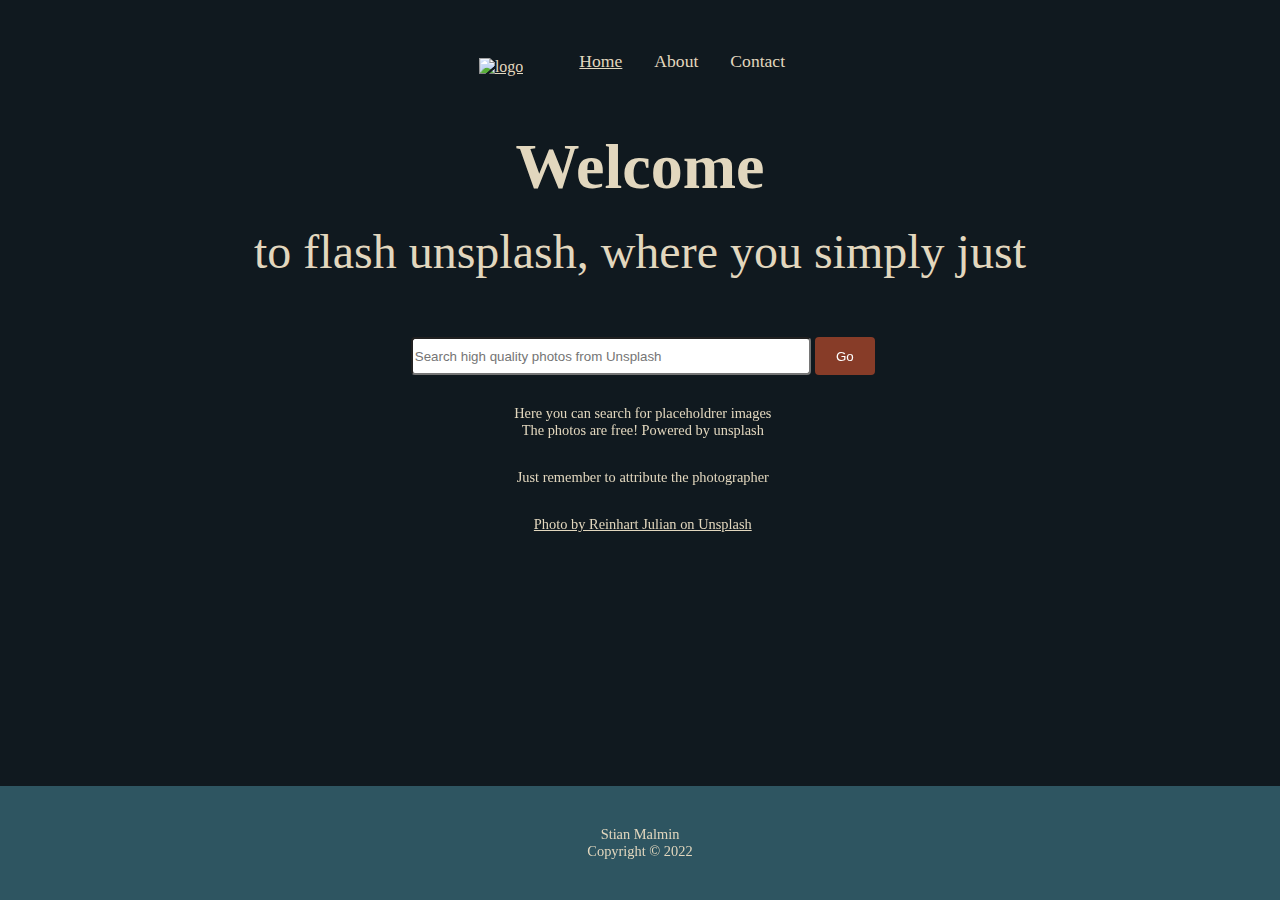
==== Index.html @ c8d71c78 "new" ====
<!DOCTYPE html>
<html lang="en">
	<head>
		<meta charset="UTF-8" />
		<meta http-equiv="X-UA-Compatible" content="IE=edge" />
		<meta
			name="viewport"
			content="width=device-width, initial-scale=1.0"
		/>
		<meta
			name="description"
			content="Photo library powered by unsplash"
		/>
		<link
			rel="stylesheet"
			href="https://use.typekit.net/yen1uje.css"
		/>
		<script
			src="https://kit.fontawesome.com/292441d70e.js"
			crossorigin="anonymous"
		></script>
		<link href="/css/global.css" rel="stylesheet" />
		<link href="/css/API-search.css" rel="stylesheet" />
		<title>Immanent photo library</title>
	</head>


<!-- /*
   ╔══════╗
   ║ BODY ║
   ╚╦════╦╝
▔▔▔▔▔▔▔▔▔▔▔▔▔▔▔▔▔▔▔▔▔▔▔▔▔▔▔▔▔▔▔▔▔▔▔▔▔▔▔▔*/ -->
	<body>
		<header>


<!-- /*
   ╔═════╗
   ║ NAV ║
   ╚╦═══╦╝
▔▔▔▔▔▔▔▔▔▔▔▔▔▔▔▔▔▔▔▔▔▔▔▔▔▔▔▔▔▔▔▔▔▔▔▔▔▔▔▔*/ -->
			<nav class="navigation">
				<a href="index.html" class="logo"
					><img alt="logo" src="images/logo.png"
				/></a>

				<ul class="nav_ul">
					<li class="navigation_li">
						<a href="index.html" class="navigation_li active">Home</a>
					</li>
					<li class="navigation_li">
						<a href="about.html" class="navigation_li">About</a>
					</li>
					<li class="navigation_li">
						<a href="contact.html" class="navigation_li">Contact</a>
					</li>
				</ul>
			</nav>

			<div class="dropDownNav">
				<span class="hamburgerLine"></span>
				<span class="hamburgerLine"></span>
				<span class="hamburgerLine"></span>
			</div>
		</header>

<!--
   ╔══════╗
   ║ MAIN ║
   ╚╦════╦╝
▔▔▔▔▔▔▔▔▔▔▔▔▔▔▔▔▔▔▔▔▔▔▔▔▔▔▔▔▔▔▔▔▔▔▔▔▔▔▔▔-->
	
			<h1>Welcome</h1>
			<h2>to flash unsplash, where you simply just </h2>
			

			


<!--
   ╔═════════════════╗
   ║ SEARCHCONTAINER ║
   ╚╦═══════════════╦╝
▔▔▔▔▔▔▔▔▔▔▔▔▔▔▔▔▔▔▔▔▔▔▔▔▔▔▔▔▔▔▔▔▔▔▔▔▔▔▔▔-->
<main>		
<section class="searchContainer">
	
				<form class="searchBar">
					<input
						type="text"
						class="searchInput js-searchInput"
						placeholder="Search high quality photos from Unsplash"
						autofocus
					/>
					<button type="submit" class="searchBtn">Go</button>
				</form>

				
			
			<div class="pageDescription">
				<p>Here you can search for placeholdrer images</p>
				<p>The photos are free! Powered by unsplash</p>
			</div>
			<div class="attribute">
				<p>Just remember to attribute the photographer</p>
				<a href="https://unsplash.com/@reinhartjulian?utm_source=unsplash&utm_medium=referral&utm_content=creditCopyText"><p>Photo by Reinhart Julian on Unsplash</p></a>
			</div>


		
		</main>
		<section class="API-Return">
			<div>	<h3 class="numberOfResults"></h3></div>
		
			<div>
				<div class="searchResults"></div>
			</div>
			<div class="showMore">
				<button class="hidden showMoreBtn">Show more</button>
			</div>
		</section>
		<div class="animatedLoader hidden">
			<div class="double-bounce1"></div>
			<div class="double-bounce2"></div>
		</div>

		<footer>
			<p>Stian Malmin</p>
			<p>Copyright &copy; 2022</p>
		</footer>
	</body>

	<script src="/js/NAV.js"></script>
	<script src="./js/imageSearch.js"></script>
</html>
---- css/global.css ----
/* CSS - GLOBAL
▔▔▔▔▔▔▔▔▔▔▔▔▔▔▔▔▔▔▔▔▔▔▔▔▔▔▔▔▔▔▔▔▔▔▔▔▔▔▔▔*/
:root {
	--color-hover: #ffffff;
	--color-foreground: #e2d7be;
	--color-background: #10191f;
}
* {
	color: var(--color-foreground);
}
*,
*::before,
*::after {
	margin: 0;
	padding: 4;
	box-sizing: inherit;
	box-sizing: border-box;
}

body {
	display: flex;
	min-height: 100vh;
	flex-direction: column;
	background-color: var(--color-background);
}
main p:first-of-type {margin-top: 30px}
main {
	display: flex;
	align-content: space-around;
	height: px;
	padding: 0 5%;
	margin: 2vh 20px 2vh 2vw;
	border-radius: 12px;
	background-size: cover;
	background-position: 50% 25%;
	background-image: url(../images/reinhart-julian-WxM465oM4j4-unsplash.jpg);
}
h1 {
	font-size: clamp(2.5rem, 8vw - 2rem, 4rem);
	font-weight: 600;
	text-align: center;
	margin: 10px;
}

h2 {
	font-size: clamp(1.5rem, 8vw - 2rem, 3rem);
	font-weight: 500;
	text-align: center;
	margin: 10px;
}
p {
	font-size: clamp(0.6rem, 8vw - 2rem, 0.9rem);
}
.number a.logo {
	font-size: 1.5rem;
	font-weight: 600;
	font-family: Quicksand, sans-serif;
	text-decoration: none;
}
.logo img {
	margin-top: 13px;
}

li.navigation_li {
	list-style: none;
}

a.navigation_li {
	font-size: 1.1rem;
	text-decoration: none;
	padding: 8px 16px;
	border-radius: 50px;
}
a.navigation_li.active {
	text-decoration: underline;
}
a.navigation_li:hover {
	color: #fff;
	transition: 0.2s ease;
}

.navigation {
	min-height: 120px;
	display: flex;
	flex-direction: row;
	flex-wrap: nowrap;
	align-content: flex-start;
	justify-content: center;
	align-items: center;
}

.nav_ul {
	margin-top: 2px;
	display: flex;
	justify-content: space-between;
	align-items: center;
}

.dropDownNav {
	display: none;
	cursor: pointer;
	width: 25px;
	position: absolute;
	top: 25px;
	right: 5%;
}
@media (max-width: 600px) {
	.hamburgerLine {
		width: 25px;
		height: 3px;
		display: block;
		margin: 5px auto;
		border-radius: 20px;
		transition: all 0.3s ease-in-out;
		background-color: var(--color-foreground);
	}
	.hamburgerLine:hover {
		background-color: var(--color-hover);
	}

	

	.navigation {
		min-height: 80px;
	}
	.dropDownNav {
		display: block;
	}
	.dropDownNav.active .hamburgerLine:nth-child(2) {
		opacity: 0;
	}
	.dropDownNav.active .hamburgerLine:nth-child(1) {
		transform: translateY(8px) rotate(45deg);
	}
	.dropDownNav.active .hamburgerLine:nth-child(3) {
		transform: translateY(-8px) rotate(-45deg);
	}
	.nav_ul {
		position: fixed;
		left: -100%;
		top: 80px;
		gap: 0;
		flex-direction: column;
		background-color: var(--color-background);
		width: 94vw;
		transition: 0.3s;
		padding: 20px 20px;
		align-items: flex-start;
		border-radius: 20px;
		box-shadow: 0px 2px 5px var(--color-foreground);
	}
	.navigation_li {
		margin: 16px 8px;
		color: var(--color-foreground);
	}
	navigation_li.active {
		border-bottom: none;
		color: #fe4e5b;
	}
	a.navigation_li:hover {
		color: var(--color-hover);
	}
	.nav_ul.active {
		left: 3vw;
	}
	main {
		margin: 40px 2vw 0 2vw;
		height: 260px;
	}
}

/*
   ╔════════╗
   ║ BUTTON ║
   ╚╦══════╦╝
▔▔▔▔▔▔▔▔▔▔▔▔▔▔▔▔▔▔▔▔▔▔▔▔▔▔▔▔▔▔▔▔▔▔▔▔▔▔▔▔*/
button {
	cursor: pointer;
	border-radius: 4px;
	background: #873c28;
	color: white;
}

button:hover {
	background: #873c28;
}

button:focus {
	background: #874e3f;
}

/*
   ╔════════╗
   ║ FOOTER ║
   ╚╦══════╦╝
▔▔▔▔▔▔▔▔▔▔▔▔▔▔▔▔▔▔▔▔▔▔▔▔▔▔▔▔▔▔▔▔▔▔▔▔▔▔▔▔*/
footer {
	background-color: #2e5561;
	color: white;
	text-align: center;
	margin-top: auto;
	padding: 40px 0px;
}

footer p {
	margin: 0px;
}

.double-bounce1,
.double-bounce2 {
	top: 0;
	left: 0;
	width: 100%;
	height: 100%;
	opacity: 0.8;
	border-radius: 50%;
	position: absolute;
	background-color: #333;
	-webkit-animation: sk-bounce 2s infinite ease-in-out;
	animation: sk-bounce 2s infinite ease-in-out;
}

.double-bounce2 {
	-webkit-animation-delay: 0.2s;
	animation-delay: 1s;
}

@-webkit-keyframes sk-bounce {
	0%,
	100% {
		-webkit-transform: scale(-1);
	}
	50% {
		-webkit-transform: scale(1);
	}
}

@keyframes sk-bounce {
	0%,
	100% {
		transform: scale(0);
		-webkit-transform: scale(0);
	}
	50% {
		transform: scale(1);
	}
}
---- css/API-search.css ----
.searchContainer {
	width: 100%;
	max-width: 1200px;
	margin: auto;
	padding: 30px 30px;
	text-align: center;
}

.searchInput {
	width: 480vw;
	max-width: 400px;
	height: 3vw;
	max-height: 40px;
	border-radius: 4px;
	outline: none;
}

.searchBtn {
	height: 3vw;
	max-height: 40px;
	width: 60px;

	border: none;
}

.hidden {
	display: none;
}

.result-stats {
	width: 100vw;
	text-align: center;
	color: gray;
	padding-top: 15px;
	font-size: 1.5em;
}

.searchResults {
	display: grid;
	grid-template-columns: 1fr 1fr 1fr 1fr;
	grid-gap: 20px;
	padding: 25px;
}

.result-item {
	width: 250px;
	height: 250px;
	padding: 5px;
	border-radius: 4px;
}

.photographer-name {
	padding: 7px;
	font-size: 1.2em;
	letter-spacing: 0.7px;
}

.photographer-name:hover {
	text-decoration: underline;
}

.github-link {
	color: #ff0000;
	text-decoration: none;
}

a:hover {
	text-decoration: underline;
}
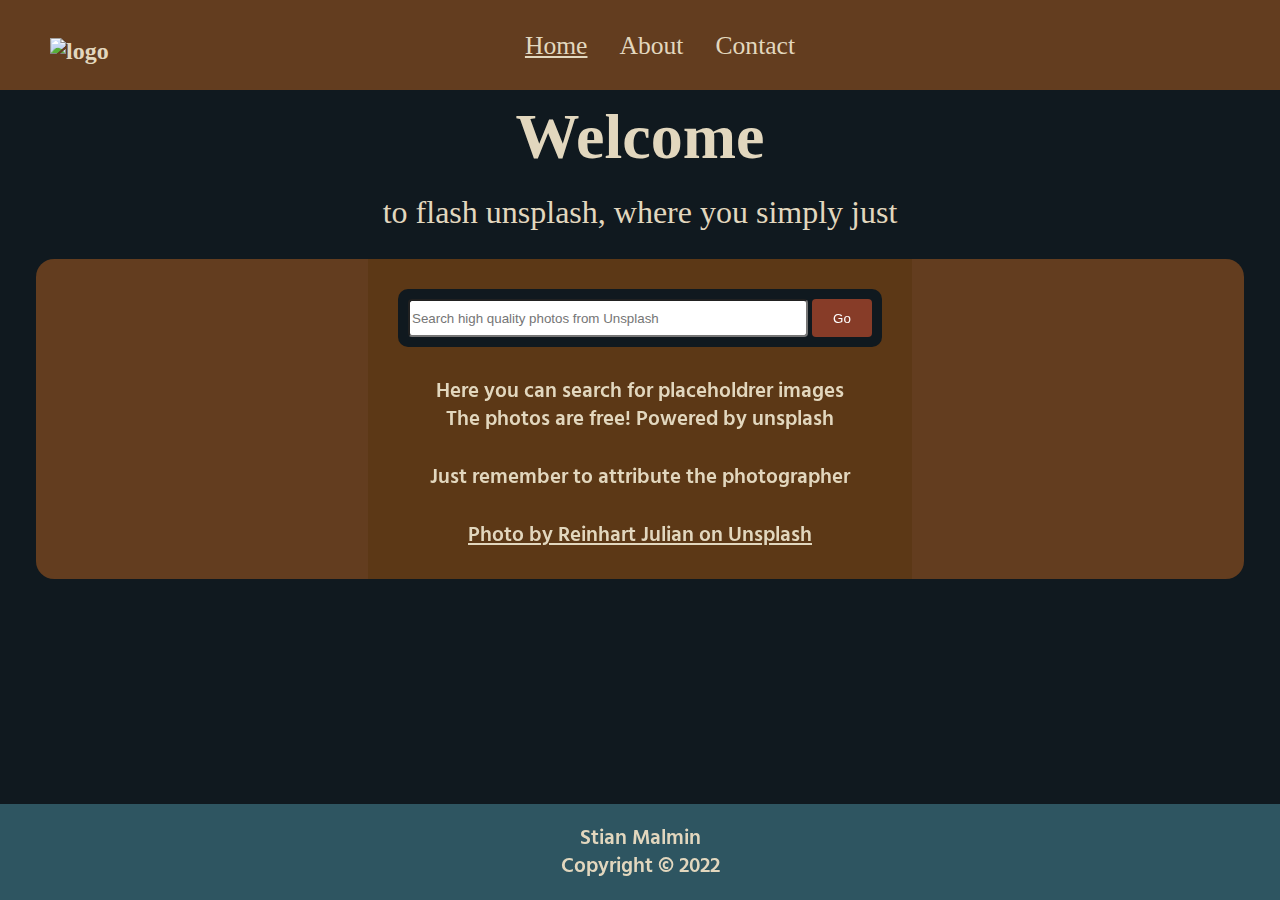
==== commit 4856d2fc: "ok" ====
--- a/Index.html
+++ b/Index.html
@@ -24,21 +24,18 @@
 		<title>Immanent photo library</title>
 	</head>
 
-
-<!-- /*
+	<!-- 
    ╔══════╗
    ║ BODY ║
    ╚╦════╦╝
-▔▔▔▔▔▔▔▔▔▔▔▔▔▔▔▔▔▔▔▔▔▔▔▔▔▔▔▔▔▔▔▔▔▔▔▔▔▔▔▔*/ -->
+▔▔▔▔▔▔▔▔▔▔▔▔▔▔▔▔▔▔▔▔▔▔▔▔▔▔▔▔▔▔▔▔▔▔▔▔▔▔▔▔ -->
 	<body>
 		<header>
-
-
-<!-- /*
+			<!-- 
    ╔═════╗
    ║ NAV ║
    ╚╦═══╦╝
-▔▔▔▔▔▔▔▔▔▔▔▔▔▔▔▔▔▔▔▔▔▔▔▔▔▔▔▔▔▔▔▔▔▔▔▔▔▔▔▔*/ -->
+▔▔▔▔▔▔▔▔▔▔▔▔▔▔▔▔▔▔▔▔▔▔▔▔▔▔▔▔▔▔▔▔▔▔▔▔▔▔▔▔ -->
 			<nav class="navigation">
 				<a href="index.html" class="logo"
 					><img alt="logo" src="images/logo.png"
@@ -64,72 +61,92 @@
 			</div>
 		</header>
 
-<!--
+		<!--
    ╔══════╗
    ║ MAIN ║
    ╚╦════╦╝
 ▔▔▔▔▔▔▔▔▔▔▔▔▔▔▔▔▔▔▔▔▔▔▔▔▔▔▔▔▔▔▔▔▔▔▔▔▔▔▔▔-->
+
+		<h1>Welcome</h1>
+		<h2>to flash unsplash, where you simply just</h2>
+
+		<!-- 
+   ╔════════╗
+   ║ SEARCH ║
+   ╚╦══════╦╝
+▔▔▔▔▔▔▔▔▔▔▔▔▔▔▔▔▔▔▔▔▔▔▔▔▔▔▔▔▔▔▔▔▔▔▔▔▔▔▔▔-->
+		<main>
+			<section class="searchContainer">
+				<div>
+					<form class="searchBar">
+						<input
+							type="text"
+							class="searchInput js-searchInput"
+							placeholder="Search high quality photos from Unsplash"
+							autofocus
+						/>
+						<button type="submit" class="searchBtn">Go</button>
+					</form>
+				</div>
 	
-			<h1>Welcome</h1>
-			<h2>to flash unsplash, where you simply just </h2>
-			
+				<div class="pageDescription">
+					<p>Here you can search for placeholdrer images</p>
+					<p>The photos are free! Powered by unsplash</p>
+				</div>
+				<div class="attribute">
+					<p>Just remember to attribute the photographer</p>
+					<a
+						href="https://unsplash.com/@reinhartjulian?utm_source=unsplash&utm_medium=referral&utm_content=creditCopyText"
+						><p>Photo by Reinhart Julian on Unsplash</p></a
+					>
+				</div>
+</main>
+				<!-- 
+   ╔══════╗
+   ║ MAIN ║
+   ╚╦════╦╝
+▔▔▔▔▔▔▔▔▔▔▔▔▔▔▔▔▔▔▔▔▔▔▔▔▔▔▔▔▔▔▔▔▔▔▔▔▔▔▔▔-->
 
-			
+				<section class="API-Return">
+					<div><h3 class="numberOfResults"></h3></div>
 
+					<div>
+						<div class="searchResults"></div>
+					</div>
+					<div class="showMore">
+						<button class="hidden showMoreBtn">Show more</button>
+					</div>
+</section>
 
 <!--
-   ╔═════════════════╗
-   ║ SEARCHCONTAINER ║
-   ╚╦═══════════════╦╝
+   ╔════════╗
+   ║ LOADER ║
+   ╚╦══════╦╝
 ▔▔▔▔▔▔▔▔▔▔▔▔▔▔▔▔▔▔▔▔▔▔▔▔▔▔▔▔▔▔▔▔▔▔▔▔▔▔▔▔-->
-<main>		
-<section class="searchContainer">
+				
+				<div class="animatedLoader hidden">
+					<div class="double-bounce1"></div>
+					<div class="double-bounce2"></div>
+				</div>
+
+				<!-- 
+   ╔════════╗
+   ║ FOOTER ║
+   ╚╦══════╦╝
+▔▔▔▔▔▔▔▔▔▔▔▔▔▔▔▔▔▔▔▔▔▔▔▔▔▔▔▔▔▔▔▔▔▔▔▔▔▔▔ -->
+				<footer>
+					<p>Stian Malmin</p>
+					<p>Copyright &copy; 2022</p>
+				</footer>
+
+				<!--
+   ╔════════╗
+   ║ SCRIPT ║
+   ╚╦══════╦╝
+▔▔▔▔▔▔▔▔▔▔▔▔▔▔▔▔▔▔▔▔▔▔▔▔▔▔▔▔▔▔▔▔▔▔▔▔▔▔▔▔ -->
+				<script src="/js/NAV.js"></script>
+				<script src="./js/imageSearch.js"></script>
+			</section>
 	
-				<form class="searchBar">
-					<input
-						type="text"
-						class="searchInput js-searchInput"
-						placeholder="Search high quality photos from Unsplash"
-						autofocus
-					/>
-					<button type="submit" class="searchBtn">Go</button>
-				</form>
-
-				
-			
-			<div class="pageDescription">
-				<p>Here you can search for placeholdrer images</p>
-				<p>The photos are free! Powered by unsplash</p>
-			</div>
-			<div class="attribute">
-				<p>Just remember to attribute the photographer</p>
-				<a href="https://unsplash.com/@reinhartjulian?utm_source=unsplash&utm_medium=referral&utm_content=creditCopyText"><p>Photo by Reinhart Julian on Unsplash</p></a>
-			</div>
-
-
-		
-		</main>
-		<section class="API-Return">
-			<div>	<h3 class="numberOfResults"></h3></div>
-		
-			<div>
-				<div class="searchResults"></div>
-			</div>
-			<div class="showMore">
-				<button class="hidden showMoreBtn">Show more</button>
-			</div>
-		</section>
-		<div class="animatedLoader hidden">
-			<div class="double-bounce1"></div>
-			<div class="double-bounce2"></div>
-		</div>
-
-		<footer>
-			<p>Stian Malmin</p>
-			<p>Copyright &copy; 2022</p>
-		</footer>
 	</body>
-
-	<script src="/js/NAV.js"></script>
-	<script src="./js/imageSearch.js"></script>
 </html>
--- a/css/global.css
+++ b/css/global.css
@@ -1,9 +1,12 @@
 /* CSS - GLOBAL
 ▔▔▔▔▔▔▔▔▔▔▔▔▔▔▔▔▔▔▔▔▔▔▔▔▔▔▔▔▔▔▔▔▔▔▔▔▔▔▔▔*/
+@import url(./modules/fonts.css);
+
 :root {
 	--color-hover: #ffffff;
 	--color-foreground: #e2d7be;
 	--color-background: #10191f;
+	--color-ice: 2e5561
 }
 * {
 	color: var(--color-foreground);
@@ -12,7 +15,6 @@
 *::before,
 *::after {
 	margin: 0;
-	padding: 4;
 	box-sizing: inherit;
 	box-sizing: border-box;
 }
@@ -23,50 +25,44 @@
 	flex-direction: column;
 	background-color: var(--color-background);
 }
-main p:first-of-type {margin-top: 30px}
+main p:first-of-type {
+	margin-top: 30px;
+}
 main {
+	background-color: #633d1f;
 	display: flex;
 	align-content: space-around;
-	height: px;
-	padding: 0 5%;
-	margin: 2vh 20px 2vh 2vw;
-	border-radius: 12px;
+	padding: 0 15px;
+	margin: 2vh 4vh;
+	border-radius: 18px;
 	background-size: cover;
 	background-position: 50% 25%;
 	background-image: url(../images/reinhart-julian-WxM465oM4j4-unsplash.jpg);
 }
-h1 {
-	font-size: clamp(2.5rem, 8vw - 2rem, 4rem);
-	font-weight: 600;
-	text-align: center;
-	margin: 10px;
-}
-
-h2 {
-	font-size: clamp(1.5rem, 8vw - 2rem, 3rem);
-	font-weight: 500;
-	text-align: center;
-	margin: 10px;
-}
-p {
-	font-size: clamp(0.6rem, 8vw - 2rem, 0.9rem);
-}
-.number a.logo {
+
+a.logo {
 	font-size: 1.5rem;
 	font-weight: 600;
-	font-family: Quicksand, sans-serif;
 	text-decoration: none;
 }
-.logo img {
+.logo {
 	margin-top: 13px;
+	position: absolute;
+	left: 50px;
+	color: #633d1f;
 }
 
 li.navigation_li {
 	list-style: none;
 }
-
+.searchBar {
+	padding: 10px;
+	background-color: var(--color-background);
+	width: fit-content;
+	border-radius: 10px;
+}
 a.navigation_li {
-	font-size: 1.1rem;
+	font-size: clamp(1rem, 8vw - 2rem, 1.6rem);
 	text-decoration: none;
 	padding: 8px 16px;
 	border-radius: 50px;
@@ -80,7 +76,8 @@
 }
 
 .navigation {
-	min-height: 120px;
+	background-color: #633d1f;
+	min-height: 90px;
 	display: flex;
 	flex-direction: row;
 	flex-wrap: nowrap;
@@ -117,8 +114,6 @@
 	.hamburgerLine:hover {
 		background-color: var(--color-hover);
 	}
-
-	
 
 	.navigation {
 		min-height: 80px;
@@ -199,11 +194,9 @@
 	color: white;
 	text-align: center;
 	margin-top: auto;
-	padding: 40px 0px;
-}
-
-footer p {
-	margin: 0px;
+	width: 100%;
+	padding: 20px;
+	border: px #1c333a;
 }
 
 .double-bounce1,
--- a/css/API-search.css
+++ b/css/API-search.css
@@ -1,9 +1,10 @@
 .searchContainer {
-	width: 100%;
+
 	max-width: 1200px;
 	margin: auto;
 	padding: 30px 30px;
 	text-align: center;
+	background-color: #56340f7f;
 }
 
 .searchInput {
@@ -35,35 +36,64 @@
 	font-size: 1.5em;
 }
 
+/*
+   ╔═════════════╗
+   ║ IMAGES LIST ║
+   ╚╦═══════════╦╝
+▔▔▔▔▔▔▔▔▔▔▔▔▔▔▔▔▔▔▔▔▔▔▔▔▔▔▔▔▔▔▔▔▔▔▔▔▔▔▔▔*/
 .searchResults {
-	display: grid;
-	grid-template-columns: 1fr 1fr 1fr 1fr;
-	grid-gap: 20px;
-	padding: 25px;
+	width: 90vw;
+	display: flex;
+	justify-content: space-around;
+	align-content: flex-start;
+	flex-wrap: wrap;
+	flex-direction: row;
+	margin-left: 5vw;
+	margin-right: 5vw;
 }
 
-.result-item {
-	width: 250px;
-	height: 250px;
-	padding: 5px;
-	border-radius: 4px;
+.card:hover {
+	transform: scale(1.03);
+	transition: 0.3s ease-in-out;
 }
 
-.photographer-name {
-	padding: 7px;
-	font-size: 1.2em;
-	letter-spacing: 0.7px;
+.cardTitle {
+	text-align: center;
+	padding: 20px 0px;
 }
 
-.photographer-name:hover {
-	text-decoration: underline;
+.date {
+	color: rgb(56, 56, 56);
+	font-size: 0.8em;
+}
+.card {
+	width: 350px;
+}
+.cardIMG {
+	padding: 0px;
+	margin: 0px;
+	height: 250px;
+	width: 350px;
+	background-position: center;
+	background-size: cover;
+	background-repeat: no-repeat;
 }
 
-.github-link {
-	color: #ff0000;
-	text-decoration: none;
+@media all and (min-width: 800px) {
+	.blogCardsContainer {
+		flex-direction: row;
+		flex-wrap: wrap;
+		justify-content: center;
+		max-width: 1200px;
+	}
+
+	.card {
+		margin: 10px;
+
+	}
+
+	.cardIMG {
+		height: 250px;
+		width: 350px;
+	}
 }
-
-a:hover {
-	text-decoration: underline;
-}
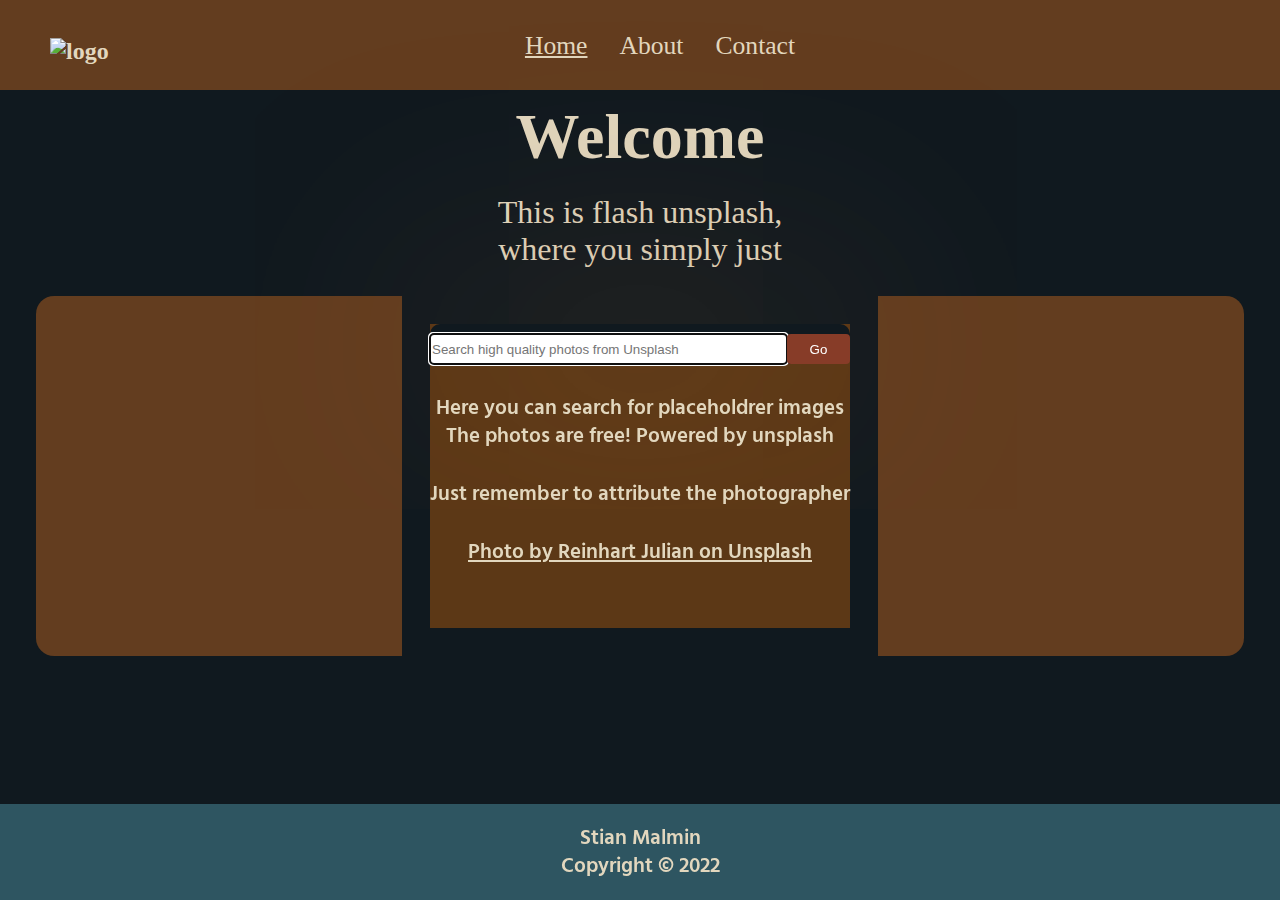
==== commit 953a008d: "Yess its looking good <3" ====
--- a/Index.html
+++ b/Index.html
@@ -68,7 +68,7 @@
 ▔▔▔▔▔▔▔▔▔▔▔▔▔▔▔▔▔▔▔▔▔▔▔▔▔▔▔▔▔▔▔▔▔▔▔▔▔▔▔▔-->
 
 		<h1>Welcome</h1>
-		<h2>to flash unsplash, where you simply just</h2>
+		<h2>This is flash unsplash,<br> where you simply just</h2>
 
 		<!-- 
    ╔════════╗
@@ -100,7 +100,7 @@
 						><p>Photo by Reinhart Julian on Unsplash</p></a
 					>
 				</div>
-</main>
+</main><div><h3 class="numberOfResults"></h3></div>
 				<!-- 
    ╔══════╗
    ║ MAIN ║
@@ -108,13 +108,18 @@
 ▔▔▔▔▔▔▔▔▔▔▔▔▔▔▔▔▔▔▔▔▔▔▔▔▔▔▔▔▔▔▔▔▔▔▔▔▔▔▔▔-->
 
 				<section class="API-Return">
-					<div><h3 class="numberOfResults"></h3></div>
+					
 
 					<div>
 						<div class="searchResults"></div>
 					</div>
 					<div class="showMore">
 						<button class="hidden showMoreBtn">Show more</button>
+					</div>
+
+					<div class="animatedLoader hidden">
+						<div class="double-bounce1"></div>
+						<div class="double-bounce2"></div>
 					</div>
 </section>
 
@@ -124,10 +129,7 @@
    ╚╦══════╦╝
 ▔▔▔▔▔▔▔▔▔▔▔▔▔▔▔▔▔▔▔▔▔▔▔▔▔▔▔▔▔▔▔▔▔▔▔▔▔▔▔▔-->
 				
-				<div class="animatedLoader hidden">
-					<div class="double-bounce1"></div>
-					<div class="double-bounce2"></div>
-				</div>
+
 
 				<!-- 
    ╔════════╗
--- a/css/global.css
+++ b/css/global.css
@@ -6,7 +6,7 @@
 	--color-hover: #ffffff;
 	--color-foreground: #e2d7be;
 	--color-background: #10191f;
-	--color-ice: 2e5561
+	--color-ice: 2e5561;
 }
 * {
 	color: var(--color-foreground);
@@ -32,11 +32,12 @@
 	background-color: #633d1f;
 	display: flex;
 	align-content: space-around;
-	padding: 0 15px;
+	height: 40vh;
+
 	margin: 2vh 4vh;
 	border-radius: 18px;
 	background-size: cover;
-	background-position: 50% 25%;
+	background-position: 80% 36%;
 	background-image: url(../images/reinhart-julian-WxM465oM4j4-unsplash.jpg);
 }
 
@@ -56,9 +57,9 @@
 	list-style: none;
 }
 .searchBar {
-	padding: 10px;
-	background-color: var(--color-background);
-	width: fit-content;
+	box-shadow: 0px 2px 1000px #83552f;
+	padding: 15 5px 5px 5px;
+background-color: var(--color-background);
 	border-radius: 10px;
 }
 a.navigation_li {
@@ -199,6 +200,10 @@
 	border: px #1c333a;
 }
 
+.animatedLoader {
+	max-width: 200px;
+	height: 200px;
+}
 .double-bounce1,
 .double-bounce2 {
 	top: 0;
@@ -208,33 +213,35 @@
 	opacity: 0.8;
 	border-radius: 50%;
 	position: absolute;
-	background-color: #333;
+	background-color: rgba(75, 111, 125, 0.416);
+	box-shadow: 0px 2px 80px #da6a7c;
 	-webkit-animation: sk-bounce 2s infinite ease-in-out;
 	animation: sk-bounce 2s infinite ease-in-out;
 }
 
 .double-bounce2 {
-	-webkit-animation-delay: 0.2s;
-	animation-delay: 1s;
+	-webkit-animation-delay: 0.1s;
+	animation-delay: 0.0s;
 }
 
 @-webkit-keyframes sk-bounce {
 	0%,
 	100% {
-		-webkit-transform: scale(-1);
+		-webkit-transform: scale(0);
 	}
 	50% {
-		-webkit-transform: scale(1);
+		-webkit-transform: scale(0.05);
 	}
 }
 
 @keyframes sk-bounce {
 	0%,
 	100% {
+		-webkit-transform: scale(0);
 		transform: scale(0);
-		-webkit-transform: scale(0);
+
 	}
 	50% {
-		transform: scale(1);
-	}
-}
+		transform: scale(0.08);
+	}
+}
--- a/css/API-search.css
+++ b/css/API-search.css
@@ -1,26 +1,37 @@
 .searchContainer {
+	max-width: 1000px;
 
-	max-width: 1200px;
-	margin: auto;
-	padding: 30px 30px;
+	margin: 0 auto;
+
+	padding: 30%px 10%;
+
 	text-align: center;
+
 	background-color: #56340f7f;
+
+	border: solid 28px #10191f;
 }
 
+
+.searchBar {
+	width: 100%;
+	display: flex;
+}
 .searchInput {
-	width: 480vw;
-	max-width: 400px;
-	height: 3vw;
-	max-height: 40px;
+	width: 85%;
+	height: 30px;
+
 	border-radius: 4px;
-	outline: none;
+	outline: solid 10px var(ba);
+	margin: 10px 0 auto 0;
+	border: none;
 }
 
 .searchBtn {
-	height: 3vw;
+	height: 30px;
 	max-height: 40px;
-	width: 60px;
-
+	width: 15%;
+	margin: 10px 0 auto 0;
 	border: none;
 }
 
@@ -28,12 +39,11 @@
 	display: none;
 }
 
-.result-stats {
+.numberOfResults {
 	width: 100vw;
 	text-align: center;
 	color: gray;
-	padding-top: 15px;
-	font-size: 1.5em;
+	padding-bottom: 6vh;
 }
 
 /*
@@ -89,7 +99,6 @@
 
 	.card {
 		margin: 10px;
-
 	}
 
 	.cardIMG {
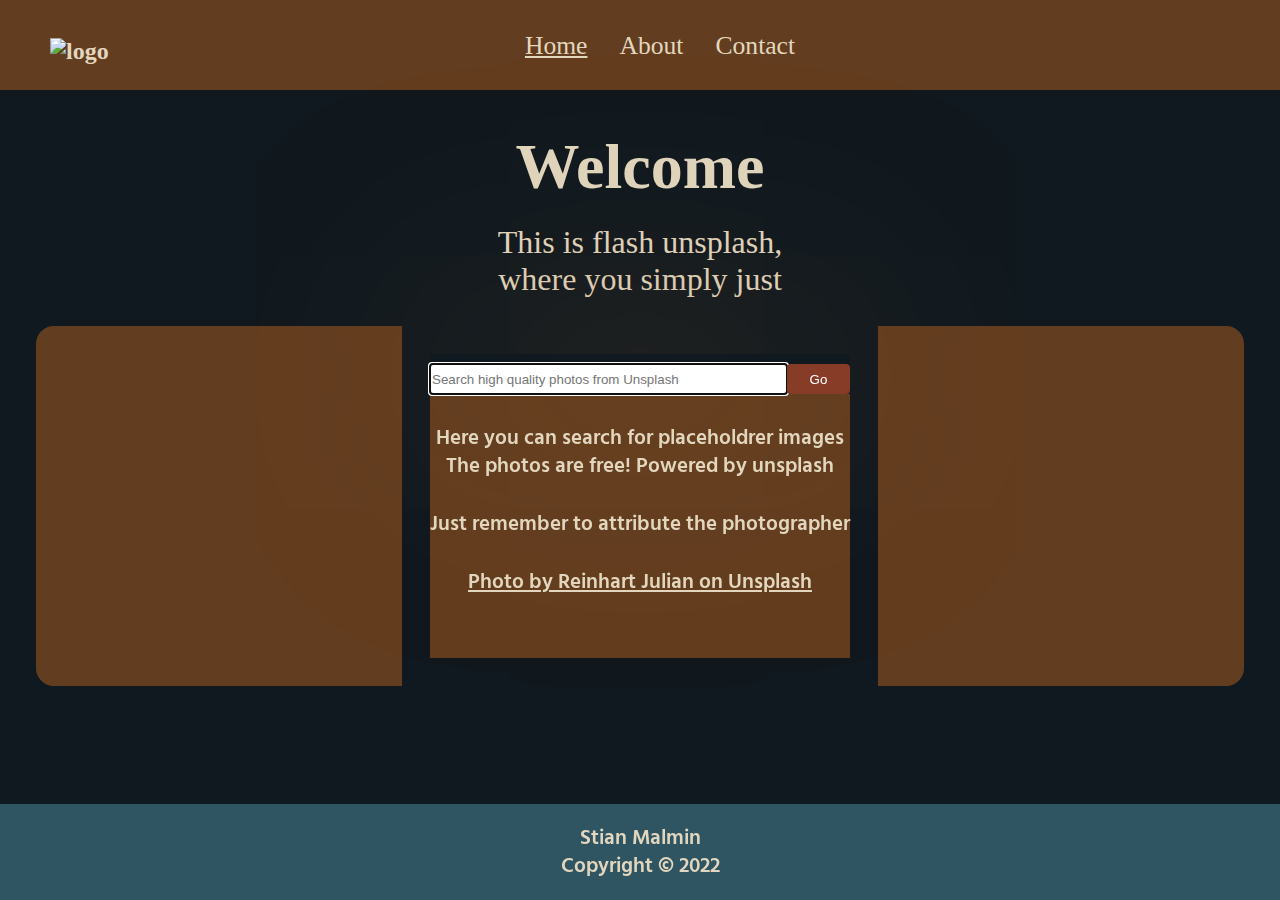
==== commit 9f8c962c: "changed linkes, added punctuation" ====
--- a/Index.html
+++ b/Index.html
@@ -10,17 +10,9 @@
 		<meta
 			name="description"
 			content="Photo library powered by unsplash"
-		/>
-		<link
-			rel="stylesheet"
-			href="https://use.typekit.net/yen1uje.css"
-		/>
-		<script
-			src="https://kit.fontawesome.com/292441d70e.js"
-			crossorigin="anonymous"
 		></script>
-		<link href="/css/global.css" rel="stylesheet" />
-		<link href="/css/API-search.css" rel="stylesheet" />
+		<link href="./css/global.css" rel="stylesheet" />
+		<link href="./css/API-search.css" rel="stylesheet" />
 		<title>Immanent photo library</title>
 	</head>
 
@@ -67,7 +59,7 @@
    ╚╦════╦╝
 ▔▔▔▔▔▔▔▔▔▔▔▔▔▔▔▔▔▔▔▔▔▔▔▔▔▔▔▔▔▔▔▔▔▔▔▔▔▔▔▔-->
 
-		<h1>Welcome</h1>
+		<h1 class="welcomeHeader">Welcome</h1>
 		<h2>This is flash unsplash,<br> where you simply just</h2>
 
 		<!-- 
--- a/css/global.css
+++ b/css/global.css
@@ -6,7 +6,6 @@
 	--color-hover: #ffffff;
 	--color-foreground: #e2d7be;
 	--color-background: #10191f;
-	--color-ice: 2e5561;
 }
 * {
 	color: var(--color-foreground);
@@ -18,7 +17,7 @@
 	box-sizing: inherit;
 	box-sizing: border-box;
 }
-
+.welcomeHeader{padding-top:30px}
 body {
 	display: flex;
 	min-height: 100vh;
@@ -60,7 +59,6 @@
 	box-shadow: 0px 2px 1000px #83552f;
 	padding: 15 5px 5px 5px;
 background-color: var(--color-background);
-	border-radius: 10px;
 }
 a.navigation_li {
 	font-size: clamp(1rem, 8vw - 2rem, 1.6rem);
--- a/css/API-search.css
+++ b/css/API-search.css
@@ -1,15 +1,17 @@
-.searchContainer {
+
+
+:root {
+	--color-hover: #ffffff;
+	--color-foreground: #e2d7be;
+	--color-background: #10191f;
+
+}.searchContainer {
 	max-width: 1000px;
-
 	margin: 0 auto;
-
 	padding: 30%px 10%;
-
 	text-align: center;
-
-	background-color: #56340f7f;
-
-	border: solid 28px #10191f;
+	border: solid 28px ;
+	border-color: var(--color-background);
 }
 
 
@@ -21,7 +23,7 @@
 	width: 85%;
 	height: 30px;
 
-	border-radius: 4px;
+
 	outline: solid 10px var(ba);
 	margin: 10px 0 auto 0;
 	border: none;
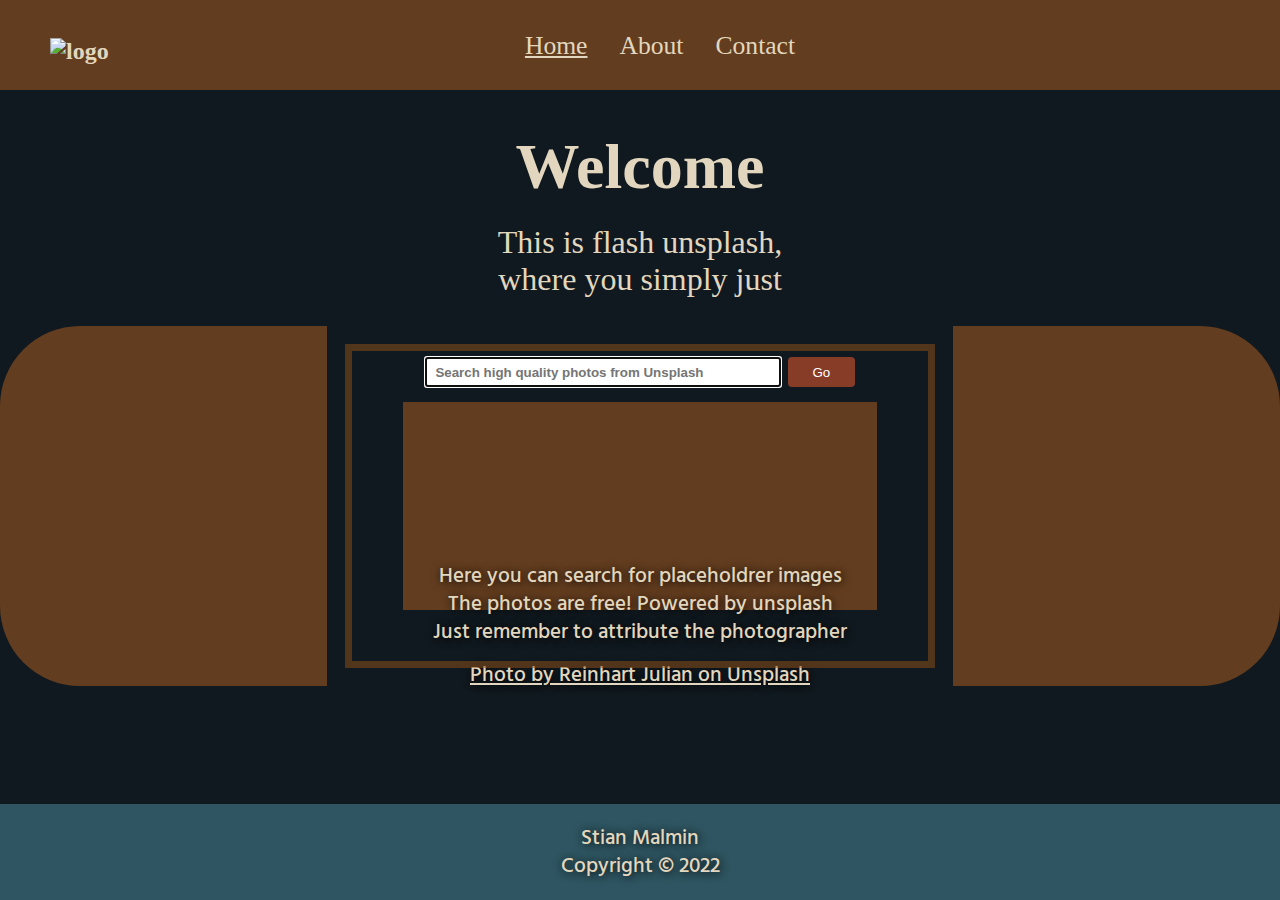
==== commit c53359f4: "update 5 files" ====
--- a/Index.html
+++ b/Index.html
@@ -12,7 +12,7 @@
 			content="Photo library powered by unsplash"
 		></script>
 		<link href="./css/global.css" rel="stylesheet" />
-		<link href="./css/API-search.css" rel="stylesheet" />
+		<link href="./css/search.css" rel="stylesheet" />
 		<title>Immanent photo library</title>
 	</head>
 
@@ -29,24 +29,24 @@
    ╚╦═══╦╝
 ▔▔▔▔▔▔▔▔▔▔▔▔▔▔▔▔▔▔▔▔▔▔▔▔▔▔▔▔▔▔▔▔▔▔▔▔▔▔▔▔ -->
 			<nav class="navigation">
-				<a href="index.html" class="logo"
+				<a href="./index.html" class="logo"
 					><img alt="logo" src="images/logo.png"
 				/></a>
 
 				<ul class="nav_ul">
 					<li class="navigation_li">
-						<a href="index.html" class="navigation_li active">Home</a>
+						<a href="./.index.html" class="navigation_li active">Home</a>
 					</li>
 					<li class="navigation_li">
-						<a href="about.html" class="navigation_li">About</a>
+						<a href="./about.html" class="navigation_li">About</a>
 					</li>
 					<li class="navigation_li">
-						<a href="contact.html" class="navigation_li">Contact</a>
+						<a href="./contact.html" class="navigation_li">Contact</a>
 					</li>
 				</ul>
 			</nav>
 
-			<div class="dropDownNav">
+			<div class="dropDown">
 				<span class="hamburgerLine"></span>
 				<span class="hamburgerLine"></span>
 				<span class="hamburgerLine"></span>
@@ -81,17 +81,16 @@
 					</form>
 				</div>
 	
-				<div class="pageDescription">
+				<aside class="pageDescription">
 					<p>Here you can search for placeholdrer images</p>
 					<p>The photos are free! Powered by unsplash</p>
-				</div>
-				<div class="attribute">
+
 					<p>Just remember to attribute the photographer</p>
 					<a
-						href="https://unsplash.com/@reinhartjulian?utm_source=unsplash&utm_medium=referral&utm_content=creditCopyText"
+						href="./https://unsplash.com/@reinhartjulian?utm_source=unsplash&utm_medium=referral&utm_content=creditCopyText"
 						><p>Photo by Reinhart Julian on Unsplash</p></a
 					>
-				</div>
+				</aside>
 </main><div><h3 class="numberOfResults"></h3></div>
 				<!-- 
    ╔══════╗
@@ -138,8 +137,8 @@
    ║ SCRIPT ║
    ╚╦══════╦╝
 ▔▔▔▔▔▔▔▔▔▔▔▔▔▔▔▔▔▔▔▔▔▔▔▔▔▔▔▔▔▔▔▔▔▔▔▔▔▔▔▔ -->
-				<script src="/js/NAV.js"></script>
-				<script src="./js/imageSearch.js"></script>
+				<script src="./js/NAV.js"></script>
+				<script src="./js/search.js"></script>
 			</section>
 	
 	</body>
--- a/css/global.css
+++ b/css/global.css
@@ -17,24 +17,33 @@
 	box-sizing: inherit;
 	box-sizing: border-box;
 }
-.welcomeHeader{padding-top:30px}
+.welcomeHeader {
+	padding-top: 30px;
+}
 body {
-	display: flex;
 	min-height: 100vh;
+	display: flex;
+	justify-content: center;
+	align-content: center;
+	flex-wrap: nowrap;
 	flex-direction: column;
 	background-color: var(--color-background);
 }
+.pageDescription {margin-top: 100px;}
 main p:first-of-type {
-	margin-top: 30px;
+	margin-top: 15px;
 }
 main {
+	align-self: center;
+	width: 100vw;
+
 	background-color: #633d1f;
 	display: flex;
 	align-content: space-around;
 	height: 40vh;
-
+	min-height: 300px;
 	margin: 2vh 4vh;
-	border-radius: 18px;
+	border-radius: 80px;
 	background-size: cover;
 	background-position: 80% 36%;
 	background-image: url(../images/reinhart-julian-WxM465oM4j4-unsplash.jpg);
@@ -56,9 +65,7 @@
 	list-style: none;
 }
 .searchBar {
-	box-shadow: 0px 2px 1000px #83552f;
-	padding: 15 5px 5px 5px;
-background-color: var(--color-background);
+	padding: 5px 5px 5px 5px;
 }
 a.navigation_li {
 	font-size: clamp(1rem, 8vw - 2rem, 1.6rem);
@@ -92,7 +99,7 @@
 	align-items: center;
 }
 
-.dropDownNav {
+.dropDown {
 	display: none;
 	cursor: pointer;
 	width: 25px;
@@ -117,16 +124,16 @@
 	.navigation {
 		min-height: 80px;
 	}
-	.dropDownNav {
+	.dropDown {
 		display: block;
 	}
-	.dropDownNav.active .hamburgerLine:nth-child(2) {
+	.dropDown.active .hamburgerLine:nth-child(2) {
 		opacity: 0;
 	}
-	.dropDownNav.active .hamburgerLine:nth-child(1) {
+	.dropDown.active .hamburgerLine:nth-child(1) {
 		transform: translateY(8px) rotate(45deg);
 	}
-	.dropDownNav.active .hamburgerLine:nth-child(3) {
+	.dropDown.active .hamburgerLine:nth-child(3) {
 		transform: translateY(-8px) rotate(-45deg);
 	}
 	.nav_ul {
@@ -219,7 +226,7 @@
 
 .double-bounce2 {
 	-webkit-animation-delay: 0.1s;
-	animation-delay: 0.0s;
+	animation-delay: 0s;
 }
 
 @-webkit-keyframes sk-bounce {
@@ -237,7 +244,6 @@
 	100% {
 		-webkit-transform: scale(0);
 		transform: scale(0);
-
 	}
 	50% {
 		transform: scale(0.08);
--- a/css/search.css
+++ b/css/search.css
@@ -0,0 +1,114 @@
+:root {
+	--color-hover: #ffffff;
+	--color-foreground: #e2d7be;
+	--color-background: #10191f;
+}
+.searchContainer {
+	max-width: 1000px;
+	margin: 0 auto;
+	padding: 30%px 10%;
+	text-align: center;
+	border: solid 6vw var(--color-background);
+	padding: 10px;
+	outline-offset: -5vw;
+	outline: 0.6vw solid #90501885;
+	 outline-offset: -2vw;
+}
+
+.searchBar {
+	display: flex;
+	align-content: flex-start;
+	justify-content: space-evenly;
+	flex-wrap: nowrap;
+	position: relative;
+	top: -70px;
+	box-shadow: 0px px 5px var(--color-foreground);
+}
+.searchInput {
+	width: 80%;
+	height: 30px;
+	color: rgb(43, 43, 43);
+	margin: 10px 0 auto 0;
+	padding: 8px;
+	font-weight: 600;
+}
+
+.searchBtn {
+	height: 30px;
+	max-height: 40px;
+	width: 15%;
+	margin: 10px 0 auto 0;
+	border: none;
+}
+
+.hidden {
+	display: none;
+}
+
+.numberOfResults {
+	width: 100vw;
+	text-align: center;
+	color: gray;
+	padding-bottom: 6vh;
+}
+
+/*
+   ╔═════════════╗
+   ║ IMAGES LIST ║
+   ╚╦═══════════╦╝
+▔▔▔▔▔▔▔▔▔▔▔▔▔▔▔▔▔▔▔▔▔▔▔▔▔▔▔▔▔▔▔▔▔▔▔▔▔▔▔▔*/
+.searchResults {
+	width: 90vw;
+	display: flex;
+	justify-content: space-around;
+	align-content: flex-start;
+	flex-wrap: wrap;
+	flex-direction: row;
+	margin-left: 5vw;
+	margin-right: 5vw;
+}
+
+.card:hover {
+	transform: scale(1.03);
+	transition: 0.3s ease-in-out;
+}
+
+.cardTitle {
+	text-align: center;
+	padding: 20px 0px;
+}
+
+.date {
+	color: rgb(56, 56, 56);
+	font-size: 0.8em;
+}
+.card {
+	width: 350px;
+}
+.cardIMG {
+	padding: 0px;
+	margin: 0px;
+	height: 250px;
+	width: 350px;
+	background-position: center;
+	background-size: cover;
+	background-repeat: no-repeat;
+}
+
+@media all and (min-width: 800px) {
+	.blogCardsContainer {
+		flex-direction: row;
+		flex-wrap: wrap;
+		justify-content: center;
+		max-width: 1200px;
+	}
+
+	.card {
+		margin: 10px;
+	}
+
+	.cardIMG {
+		height: 250px;
+		width: 350px;
+	}
+}
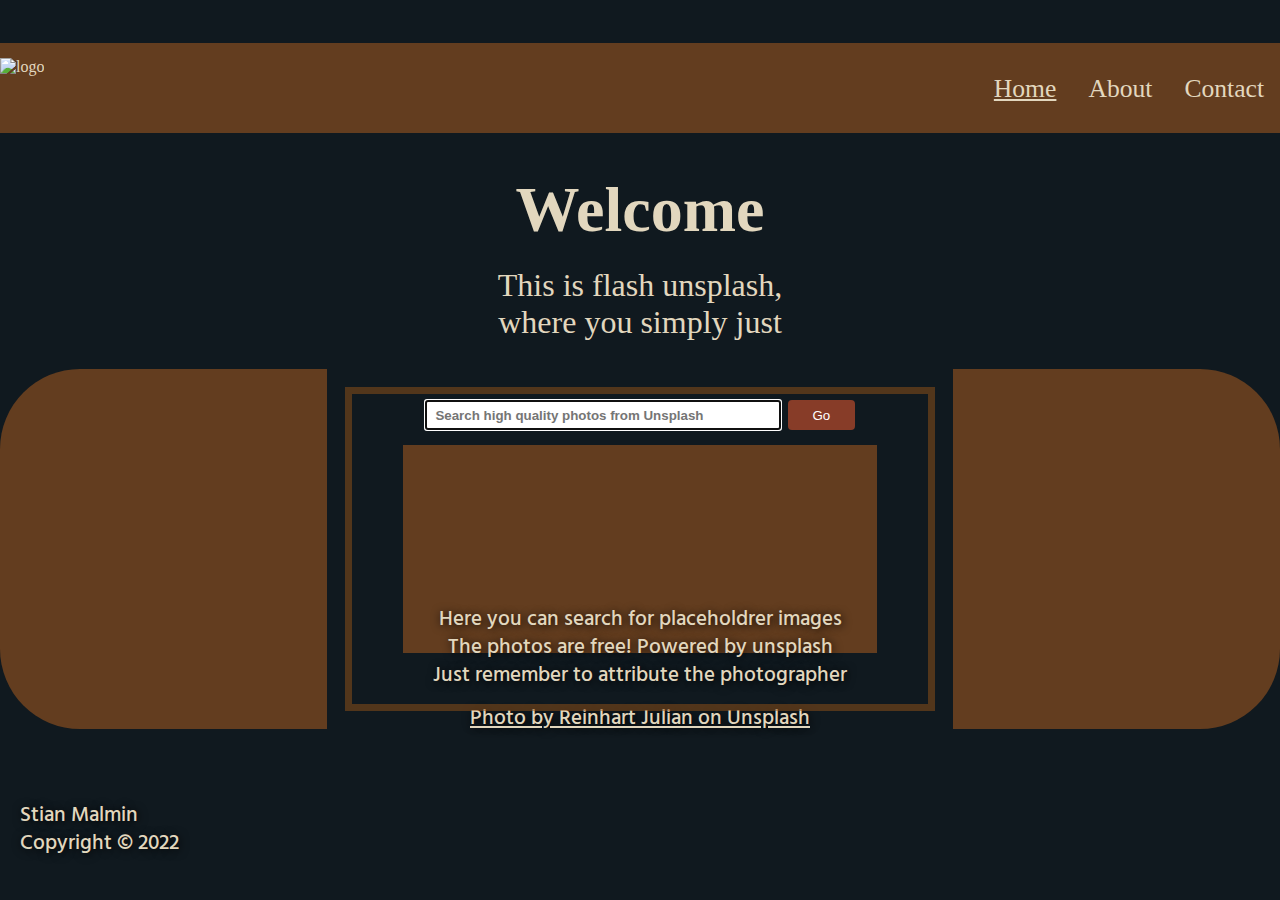
==== commit 4b480ae8: "added logo, separated styles to modules" ====
--- a/Index.html
+++ b/Index.html
@@ -29,9 +29,11 @@
    ╚╦═══╦╝
 ▔▔▔▔▔▔▔▔▔▔▔▔▔▔▔▔▔▔▔▔▔▔▔▔▔▔▔▔▔▔▔▔▔▔▔▔▔▔▔▔ -->
 			<nav class="navigation">
-				<a href="./index.html" class="logo"
-					><img alt="logo" src="images/logo.png"
-				/></a>
+				<div class="logo">
+					<a href="./index.html" class="logoimage"
+						><img alt="logo" src="images/logo.png"
+					/></a>
+				</div>
 
 				<ul class="nav_ul">
 					<li class="navigation_li">
--- a/css/global.css
+++ b/css/global.css
@@ -1,6 +1,10 @@
-/* CSS - GLOBAL
-▔▔▔▔▔▔▔▔▔▔▔▔▔▔▔▔▔▔▔▔▔▔▔▔▔▔▔▔▔▔▔▔▔▔▔▔▔▔▔▔*/
+/* 
+  ╔════════════╗
+  ║ GLOBAL CSS ║
+  ╚╦══════════╦╝
+▔▔▔▔▔▔▔▔▔▔▔▔▔▔▔▔▔▔▔▔▔▔▔▔▔▔▔▔▔▔▔▔▔▔▔▔▔▔▔▔ */
 @import url(./modules/fonts.css);
+@import url (css/modules/footer.css);
 
 :root {
 	--color-hover: #ffffff;
@@ -17,6 +21,11 @@
 	box-sizing: inherit;
 	box-sizing: border-box;
 }
+/* 
+  ╔══════╗
+  ║ BODY ║
+  ╚╦════╦╝
+▔▔▔▔▔▔▔▔▔▔▔▔▔▔▔▔▔▔▔▔▔▔▔▔▔▔▔▔▔▔▔▔▔▔▔▔▔▔▔▔ */
 .welcomeHeader {
 	padding-top: 30px;
 }
@@ -29,7 +38,9 @@
 	flex-direction: column;
 	background-color: var(--color-background);
 }
-.pageDescription {margin-top: 100px;}
+.pageDescription {
+	margin-top: 100px;
+}
 main p:first-of-type {
 	margin-top: 15px;
 }
@@ -49,16 +60,9 @@
 	background-image: url(../images/reinhart-julian-WxM465oM4j4-unsplash.jpg);
 }
 
-a.logo {
-	font-size: 1.5rem;
-	font-weight: 600;
-	text-decoration: none;
-}
-.logo {
-	margin-top: 13px;
-	position: absolute;
-	left: 50px;
-	color: #633d1f;
+.logoimage img {
+	height: 60px;
+	float: left;
 }
 
 li.navigation_li {
@@ -85,10 +89,10 @@
 	background-color: #633d1f;
 	min-height: 90px;
 	display: flex;
+	justify-content: space-between;
 	flex-direction: row;
 	flex-wrap: nowrap;
 	align-content: flex-start;
-	justify-content: center;
 	align-items: center;
 }
 
@@ -189,63 +193,3 @@
 button:focus {
 	background: #874e3f;
 }
-
-/*
-   ╔════════╗
-   ║ FOOTER ║
-   ╚╦══════╦╝
-▔▔▔▔▔▔▔▔▔▔▔▔▔▔▔▔▔▔▔▔▔▔▔▔▔▔▔▔▔▔▔▔▔▔▔▔▔▔▔▔*/
-footer {
-	background-color: #2e5561;
-	color: white;
-	text-align: center;
-	margin-top: auto;
-	width: 100%;
-	padding: 20px;
-	border: px #1c333a;
-}
-
-.animatedLoader {
-	max-width: 200px;
-	height: 200px;
-}
-.double-bounce1,
-.double-bounce2 {
-	top: 0;
-	left: 0;
-	width: 100%;
-	height: 100%;
-	opacity: 0.8;
-	border-radius: 50%;
-	position: absolute;
-	background-color: rgba(75, 111, 125, 0.416);
-	box-shadow: 0px 2px 80px #da6a7c;
-	-webkit-animation: sk-bounce 2s infinite ease-in-out;
-	animation: sk-bounce 2s infinite ease-in-out;
-}
-
-.double-bounce2 {
-	-webkit-animation-delay: 0.1s;
-	animation-delay: 0s;
-}
-
-@-webkit-keyframes sk-bounce {
-	0%,
-	100% {
-		-webkit-transform: scale(0);
-	}
-	50% {
-		-webkit-transform: scale(0.05);
-	}
-}
-
-@keyframes sk-bounce {
-	0%,
-	100% {
-		-webkit-transform: scale(0);
-		transform: scale(0);
-	}
-	50% {
-		transform: scale(0.08);
-	}
-}
